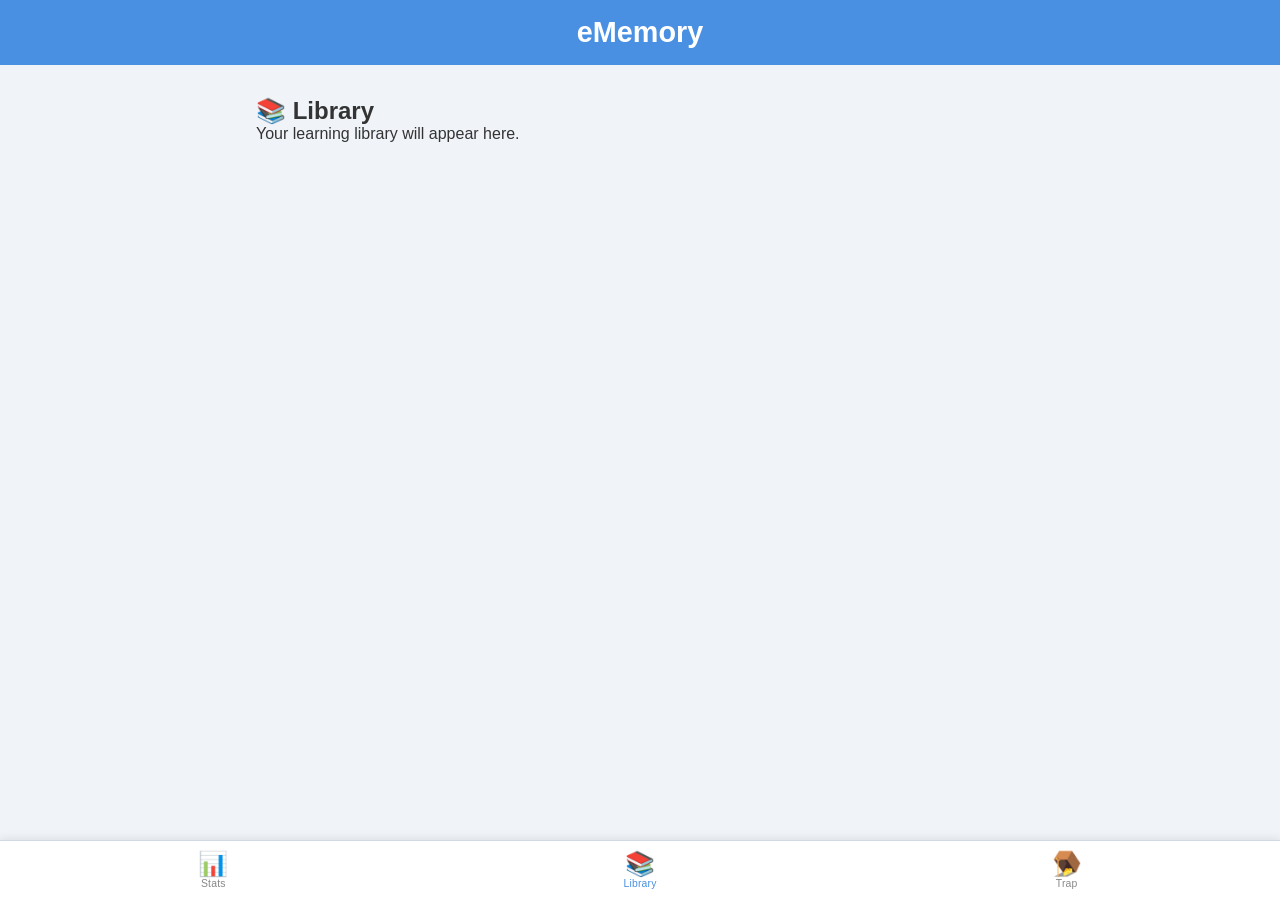
==== library.html @ 17ad920a "Add static bottom navigation bar with Stats, Library, and Trap pages Co-authored-by: juverse <930899" ====
<!DOCTYPE html>
<html lang="en">
  <head>
    <meta charset="UTF-8" />
    <meta name="viewport" content="width=device-width, initial-scale=1.0" />
    <meta name="description" content="eMemory – Library" />
    <meta name="theme-color" content="#4a90e2" />
    <link rel="manifest" href="/manifest.json" />
    <link rel="stylesheet" href="/style.css" />
    <title>eMemory – Library</title>
  </head>
  <body>
    <header>
      <h1>eMemory</h1>
    </header>

    <main>
      <h2>📚 Library</h2>
      <p>Your learning library will appear here.</p>
    </main>

    <nav class="bottom-nav">
      <a href="/stats.html" class="bottom-nav__item" aria-label="Stats">
        <span class="bottom-nav__icon">📊</span>
        <span class="bottom-nav__label">Stats</span>
      </a>
      <a href="/library.html" class="bottom-nav__item active" aria-label="Library">
        <span class="bottom-nav__icon">📚</span>
        <span class="bottom-nav__label">Library</span>
      </a>
      <a href="/trap.html" class="bottom-nav__item" aria-label="Trap">
        <span class="bottom-nav__icon">🪤</span>
        <span class="bottom-nav__label">Trap</span>
      </a>
    </nav>

    <script src="/app.js"></script>
  </body>
</html>
---- style.css ----
* {
  box-sizing: border-box;
  margin: 0;
  padding: 0;
}

body {
  font-family: Arial, sans-serif;
  background-color: #f0f4f8;
  color: #333333;
  min-height: 100vh;
  display: flex;
  flex-direction: column;
  align-items: center;
}

header {
  width: 100%;
  background-color: #4a90e2;
  color: #ffffff;
  padding: 1rem 2rem;
  text-align: center;
}

header h1 {
  font-size: 1.8rem;
}

main {
  flex: 1;
  width: 100%;
  max-width: 800px;
  padding: 2rem 1rem;
}

footer {
  width: 100%;
  background-color: #4a90e2;
  color: #ffffff;
  text-align: center;
  padding: 0.75rem;
  font-size: 0.875rem;
}

/* Bottom navigation bar */
:root {
  --bottom-nav-height: 60px;
}

.bottom-nav {
  position: fixed;
  bottom: 0;
  left: 0;
  width: 100%;
  background-color: #ffffff;
  border-top: 1px solid #d0d9e4;
  display: flex;
  justify-content: space-around;
  align-items: center;
  height: var(--bottom-nav-height);
  z-index: 1000;
  box-shadow: 0 -2px 8px rgba(0, 0, 0, 0.08);
}

.bottom-nav__item {
  display: flex;
  flex-direction: column;
  align-items: center;
  justify-content: center;
  flex: 1;
  text-decoration: none;
  color: #888888;
  font-size: 0.7rem;
  gap: 2px;
  padding: 6px 0;
  transition: color 0.2s;
}

.bottom-nav__item:hover,
.bottom-nav__item.active {
  color: #4a90e2;
}

.bottom-nav__icon {
  font-size: 1.5rem;
  line-height: 1;
}

.bottom-nav__label {
  font-size: 0.65rem;
  letter-spacing: 0.02em;
}

/* Add bottom padding so content isn't hidden behind the nav bar */
body {
  padding-bottom: var(--bottom-nav-height);
}
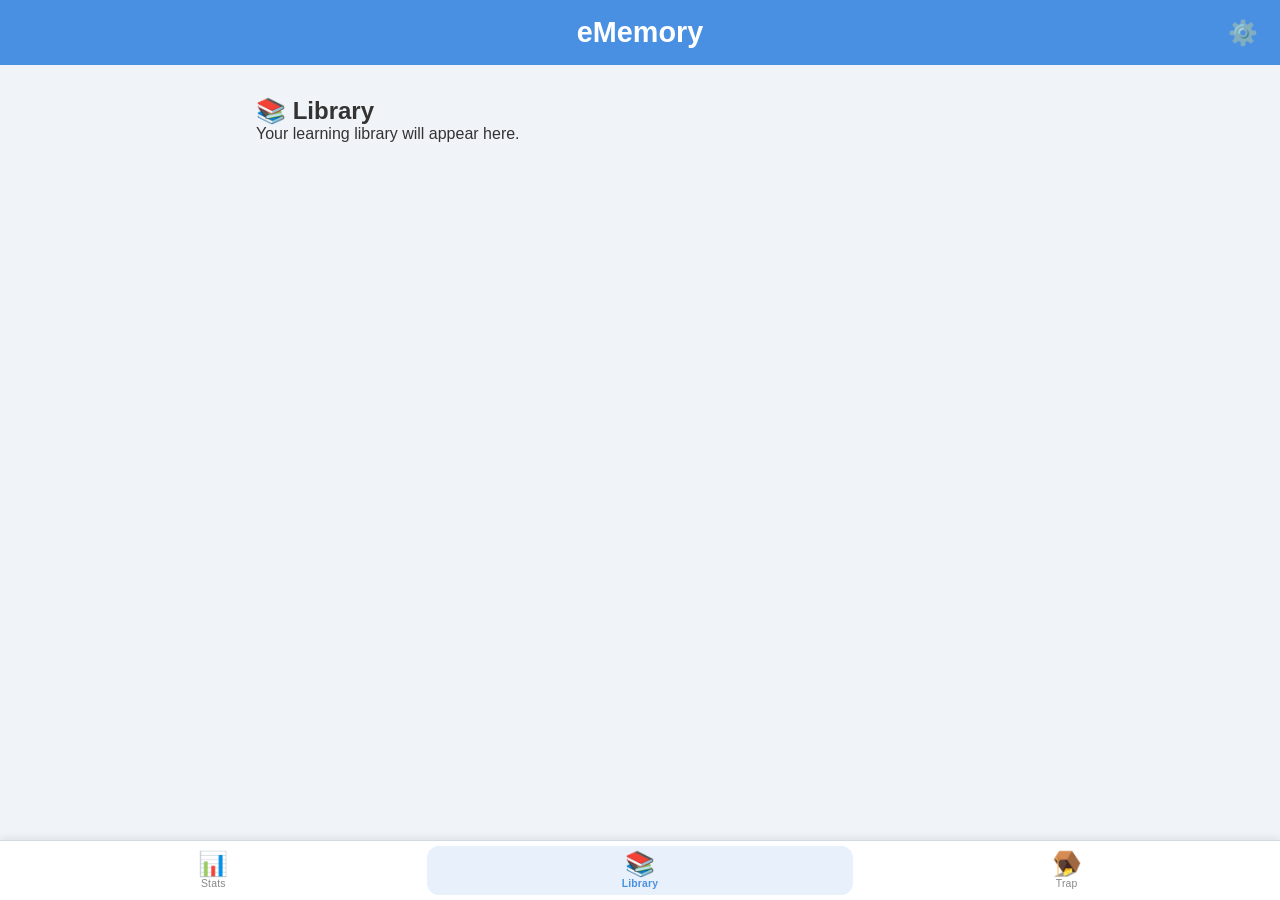
==== commit c70d7818: "feat: add settings button and settings page with LLM API key storage Co-authored-by: juverse <930899" ====
--- a/library.html
+++ b/library.html
@@ -5,13 +5,14 @@
     <meta name="viewport" content="width=device-width, initial-scale=1.0" />
     <meta name="description" content="eMemory – Library" />
     <meta name="theme-color" content="#4a90e2" />
-    <link rel="manifest" href="/manifest.json" />
-    <link rel="stylesheet" href="/style.css" />
+    <link rel="manifest" href="manifest.json" />
+    <link rel="stylesheet" href="style.css" />
     <title>eMemory – Library</title>
   </head>
   <body>
     <header>
       <h1>eMemory</h1>
+      <a href="settings.html" class="header-settings-btn" aria-label="Settings">⚙️</a>
     </header>
 
     <main>
@@ -20,20 +21,20 @@
     </main>
 
     <nav class="bottom-nav">
-      <a href="/stats.html" class="bottom-nav__item" aria-label="Stats">
+      <a href="stats.html" class="bottom-nav__item" aria-label="Stats">
         <span class="bottom-nav__icon">📊</span>
         <span class="bottom-nav__label">Stats</span>
       </a>
-      <a href="/library.html" class="bottom-nav__item active" aria-label="Library">
+      <a href="library.html" class="bottom-nav__item active" aria-label="Library">
         <span class="bottom-nav__icon">📚</span>
         <span class="bottom-nav__label">Library</span>
       </a>
-      <a href="/trap.html" class="bottom-nav__item" aria-label="Trap">
+      <a href="trap.html" class="bottom-nav__item" aria-label="Trap">
         <span class="bottom-nav__icon">🪤</span>
         <span class="bottom-nav__label">Trap</span>
       </a>
     </nav>
 
-    <script src="/app.js"></script>
+    <script src="app.js"></script>
   </body>
 </html>
--- a/style.css
+++ b/style.css
@@ -20,10 +20,115 @@
   color: #ffffff;
   padding: 1rem 2rem;
   text-align: center;
+  position: relative;
 }
 
 header h1 {
   font-size: 1.8rem;
+}
+
+.header-settings-btn {
+  position: absolute;
+  top: 50%;
+  right: 1rem;
+  transform: translateY(-50%);
+  background: none;
+  border: none;
+  color: #ffffff;
+  font-size: 1.5rem;
+  cursor: pointer;
+  padding: 6px;
+  border-radius: 8px;
+  line-height: 1;
+  transition: background-color 0.2s;
+  text-decoration: none;
+  display: flex;
+  align-items: center;
+  justify-content: center;
+}
+
+.header-settings-btn:hover {
+  background-color: rgba(255, 255, 255, 0.2);
+}
+
+/* Settings page */
+.settings-form {
+  display: flex;
+  flex-direction: column;
+  gap: 1.25rem;
+  margin-top: 1.5rem;
+}
+
+.settings-form label {
+  font-size: 0.95rem;
+  font-weight: 600;
+  color: #333333;
+  display: flex;
+  flex-direction: column;
+  gap: 0.4rem;
+}
+
+.settings-form input[type="password"],
+.settings-form input[type="text"] {
+  width: 100%;
+  padding: 0.6rem 0.75rem;
+  font-size: 1rem;
+  border: 1px solid #d0d9e4;
+  border-radius: 8px;
+  background-color: #ffffff;
+  color: #333333;
+  outline: none;
+  transition: border-color 0.2s;
+}
+
+.settings-form input[type="password"]:focus,
+.settings-form input[type="text"]:focus {
+  border-color: #4a90e2;
+}
+
+.settings-save-btn {
+  width: 100%;
+  padding: 0.75rem;
+  background-color: #4a90e2;
+  color: #ffffff;
+  font-size: 1rem;
+  font-weight: 600;
+  border: none;
+  border-radius: 10px;
+  cursor: pointer;
+  transition: background-color 0.2s, transform 0.15s;
+  margin-top: 0.5rem;
+}
+
+.settings-save-btn:hover {
+  background-color: #357abd;
+}
+
+.settings-save-btn:active {
+  transform: scale(0.97);
+}
+
+.settings-back-btn {
+  display: inline-flex;
+  align-items: center;
+  gap: 0.4rem;
+  color: #4a90e2;
+  text-decoration: none;
+  font-size: 0.9rem;
+  font-weight: 600;
+  margin-bottom: 1rem;
+}
+
+.settings-back-btn:hover {
+  text-decoration: underline;
+}
+
+.settings-saved-msg {
+  color: #2e7d32;
+  font-size: 0.9rem;
+  font-weight: 600;
+  display: none;
+  margin-top: 0.25rem;
 }
 
 main {
@@ -76,9 +181,15 @@
   transition: color 0.2s;
 }
 
-.bottom-nav__item:hover,
+.bottom-nav__item:hover {
+  color: #4a90e2;
+}
+
 .bottom-nav__item.active {
   color: #4a90e2;
+  background-color: #e8f0fb;
+  border-radius: 12px;
+  font-weight: 600;
 }
 
 .bottom-nav__icon {
@@ -95,3 +206,99 @@
 body {
   padding-bottom: var(--bottom-nav-height);
 }
+
+/* Deck list */
+.deck-list {
+  list-style: none;
+  display: flex;
+  flex-direction: column;
+  gap: 0.75rem;
+  margin-top: 1rem;
+}
+
+.deck-item {
+  display: flex;
+  align-items: center;
+  justify-content: space-between;
+  background-color: #ffffff;
+  border: 1px solid #d0d9e4;
+  border-radius: 12px;
+  padding: 1rem 1.25rem;
+  box-shadow: 0 1px 4px rgba(0, 0, 0, 0.06);
+  transition: box-shadow 0.2s;
+}
+
+.deck-item:hover {
+  box-shadow: 0 2px 8px rgba(0, 0, 0, 0.1);
+}
+
+.deck-item__info {
+  display: flex;
+  flex-direction: column;
+  gap: 4px;
+}
+
+.deck-item__name {
+  font-size: 1rem;
+  font-weight: 600;
+  color: #333333;
+}
+
+.deck-item__count {
+  font-size: 0.8rem;
+  color: #888888;
+}
+
+.deck-item__delete {
+  background: none;
+  border: none;
+  cursor: pointer;
+  font-size: 1.2rem;
+  padding: 4px 6px;
+  border-radius: 8px;
+  transition: background-color 0.2s;
+  flex-shrink: 0;
+}
+
+.deck-item__delete:hover {
+  background-color: #ffe0e0;
+}
+
+/* Empty state */
+.empty-state {
+  color: #888888;
+  text-align: center;
+  margin-top: 2rem;
+  font-size: 0.95rem;
+}
+
+.fab {
+  position: fixed;
+  bottom: calc(var(--bottom-nav-height) + 16px);
+  right: 20px;
+  width: 56px;
+  height: 56px;
+  border-radius: 50%;
+  background-color: #4a90e2;
+  color: #ffffff;
+  font-size: 1.75rem;
+  line-height: 1;
+  border: none;
+  cursor: pointer;
+  display: flex;
+  align-items: center;
+  justify-content: center;
+  box-shadow: 0 4px 12px rgba(74, 144, 226, 0.45);
+  z-index: 999;
+  transition: background-color 0.2s, transform 0.15s, box-shadow 0.2s;
+}
+
+.fab:hover {
+  background-color: #357abd;
+  box-shadow: 0 6px 16px rgba(74, 144, 226, 0.55);
+}
+
+.fab:active {
+  transform: scale(0.92);
+  box-shadow: 0 2px 8px rgba(74, 144, 226, 0.4);
+}
